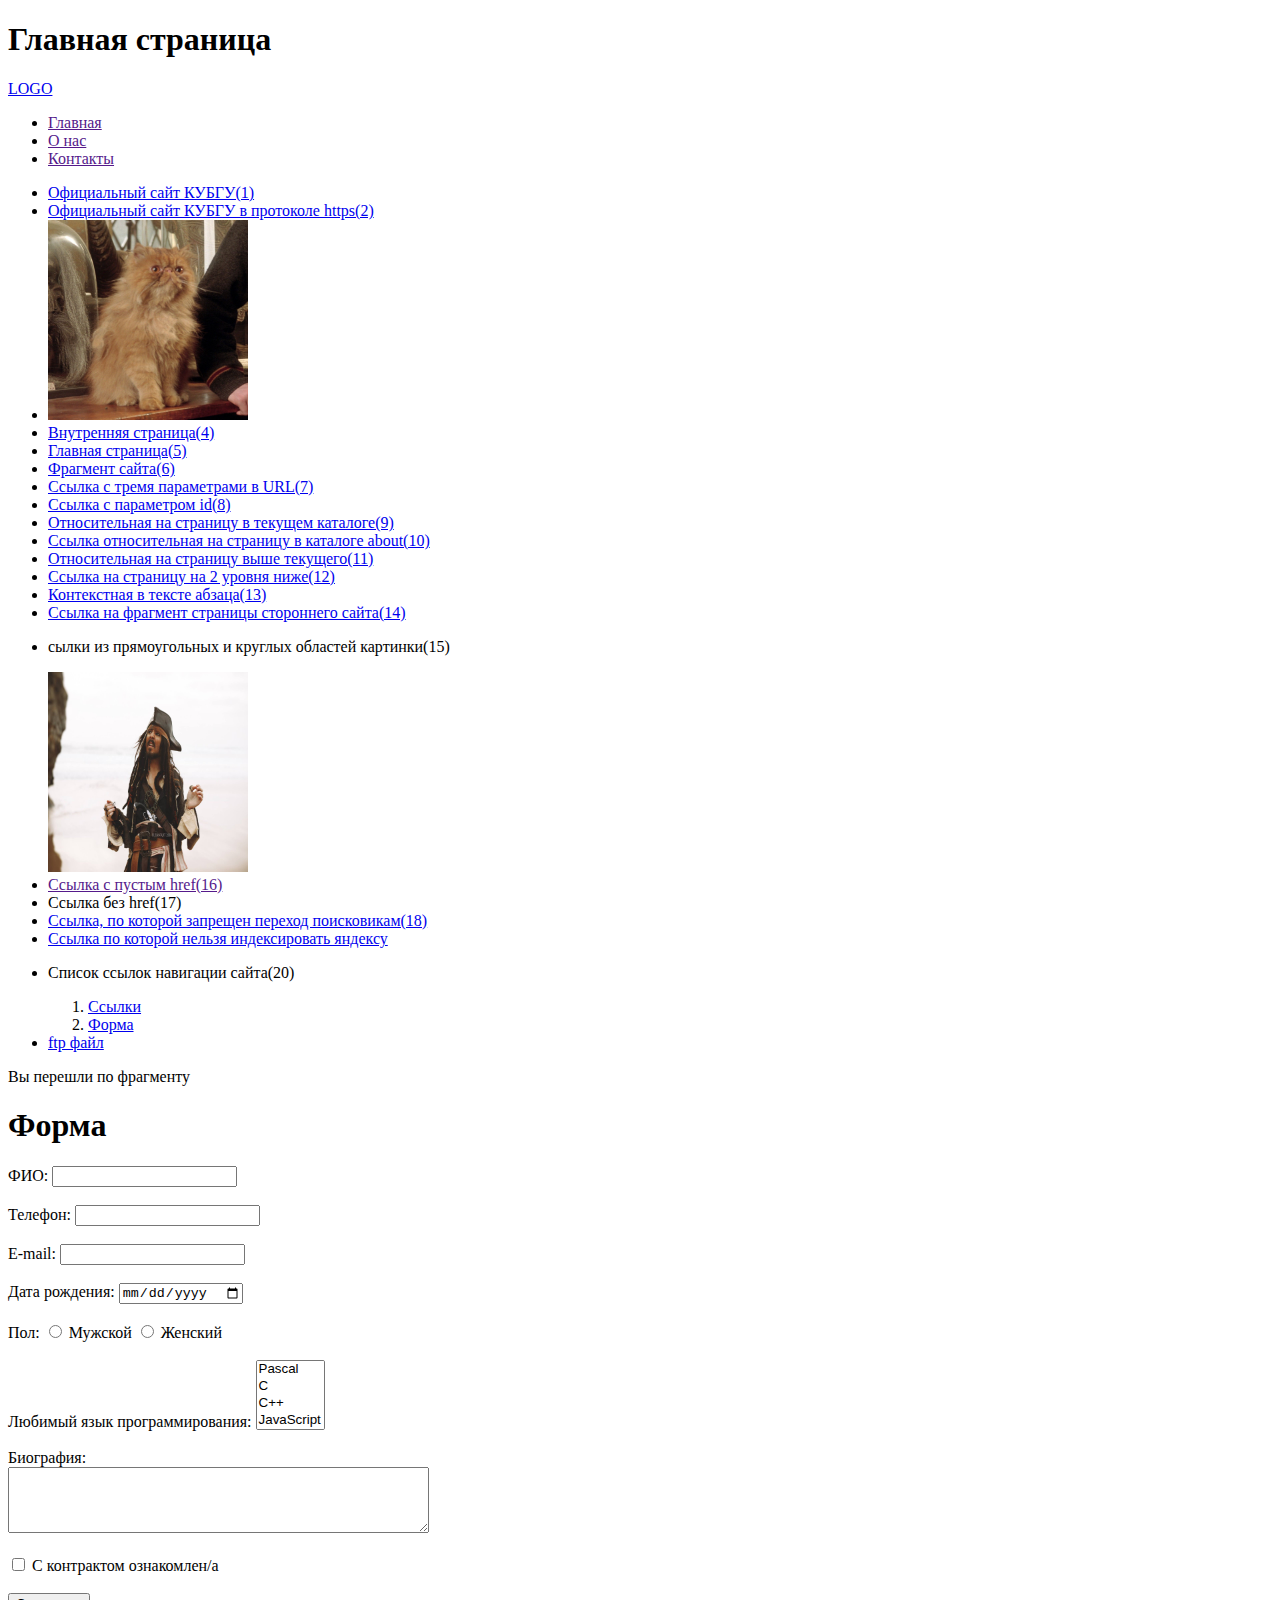
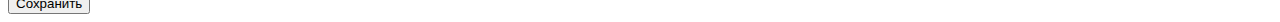
==== index.html @ 8e481fdd "Update index.html" ====
<!DOCTYPE html>
<html lang="ru">
<head>
    <meta charset="UTF-8">
    <title>
        Задание 1
    </title>
</head>

<body>
    <h1 id="task1">Главная страница</h1>
    <header>
        <div class="container">
            <a href="/" class="logo">LOGO</a>
            <nav>
              <ul>
                <li><a href="">Главная</a></li>
                <li><a href="">О нас</a></li>
                <li><a href="">Контакты</a></li>
              </ul>
            </nav>
          </div>
    </header>
    <ul>
        <li> 
            <a href="http://kubsu.ru"> Официальный сайт КУБГУ(1) </a>
        </li>
        <li>
            <a href="https://kubsu.ru"> Официальный сайт КУБГУ в протоколе https(2) </a>
        </li>
        <li>
            <a href="https://youtu.be/dQw4w9WgXcQ?si=OL54knhaEEixijpw">
                <img src="kit.jpg" alt="Кот из Гарри Поттера" width="200" height="200">
             </a>
        </li>
        <li>
            <a href="/vnutri.html"> Внутренняя страница(4) </a>
        </li>
        <li>
            <a href="/index.html"> Главная страница(5)</a>
        </li>
        <li>
            <a href="#about">Фрагмент сайта(6)</a>
        </li>
        <li>
            <a href="https://www.youtube.com/watch?v=xm3YgoEiEDc&ab_channel=10Hours&t=10000" target="_blank"> Ссылка с тремя параметрами в URL(7)</a>
        </li>
        <li>
            <a href="https://www.kubsu.ru#privet">Ссылка с параметром id(8) </a>
        </li>
        <li>
            <a href="./dop.html"> Относительная на страницу в текущем каталоге(9) </a>
        </li>
        <li>
            <a href="./about/ssilka.html">Ссылка относительная на страницу в каталоге about(10)</a>
        </li>
        <li>
            <a href="/about/ssilka.html"> Относительная на страницу выше текущего(11)</a>
        </li>
        <li>
            <a href="/about/newuroven/tree.html">Ссылка на страницу на 2 уровня ниже(12)</a>
        </li>
        <li>
            <a href="https://www.youtube.com/watch?v=_tA1nP1iits&t=1372s">Контекстная в тексте абзаца(13)</a>
        </li>
        <li>
            <a href=https://ru.wikipedia.org/wiki/Третье_сентября_(песня)#История>Ссылка на фрагмент страницы стороннего сайта(14)</a>
        </li>
        <li>
            <p>сылки из прямоугольных и круглых областей картинки(15)</p>
            <img src="capitan.jpg" alt="Капитан Джек Воробей" usemap="#Map" width="200" height="200">
            <map name="Map">
                <area href="https://www.youtube.com/watch?v=aeBsl8feQao" shape="rect" coords="0,0,30,30" alt="ссылка на квадратном объекте">
                <area href="https://www.youtube.com/watch?v=SI0jgXBi-9I" shape="circle" coords="200,200,100" alt="ссылка на круглом объекте">
            </map>
        </li>
        <li>
            <a href="">Ссылка с пустым href(16)</a>
        </li>
        <li>
            <a>Ссылка без href(17)</a>
        </li>
        <li>
            <a href="https://kubsu.ru" rel="nofollow"> Ссылка, по которой запрещен переход поисковикам(18)</a>
        </li>
        <li>
            <!--noindex--><a href="https://kubsu.ru/"> Ссылка по которой нельзя индексировать яндексу</a><!--/noindex-->
        </li>
        <li>
            <p>Список ссылок навигации сайта(20)</p>
            <nav>
                <ol>
                    <li><a href="#task1" title="task">Ссылки</a></li>
                    <li><a href="#form" title="form">Форма</a></li>
                </ol>
            </nav>
        </li>
        <li>
            <a href="ftp://demo:demo@http://demo.wftpserver.com/main.html/download/Summer.jpg">ftp файл</a>
        </li>
    </ul> 


    <p id="about">Вы перешли по фрагменту</p>
    <form>
    <h1 id="form">Форма</h1>
        <label for="fio">ФИО:</label>
        <input type="text" id="fio" name="fio"><br><br>

        <label for="phone">Телефон:</label>
        <input type="tel" id="phone" name="phone"><br><br>

        <label for="email">E-mail:</label>
        <input type="email" id="email" name="email"><br><br>

        <label for="birthdate">Дата рождения:</label>
        <input type="date" id="birthdate" name="birthdate"><br><br>

        <label>Пол:</label>
        <input type="radio" id="male" name="gender" value="male">
        <label for="male">Мужской</label>
        <input type="radio" id="female" name="gender" value="female">
        <label for="female">Женский</label><br><br>

        <label for="programming-language">Любимый язык программирования:</label>
        <select id="programming-language" name="programming-language" multiple>
            <option value="pascal">Pascal</option>
            <option value="c">C</option>
            <option value="cpp">C++</option>
            <option value="javascript">JavaScript</option>
            <option value="typescript">TypeScript</option>
            <option value="php">PHP</option>
            <option value="python">Python</option>
            <option value="java">Java</option>
            <option value="haskell">Haskell</option>
            <option value="clojure">Clojure</option>
            <option value="prolog">Prolog</option>
            <option value="scala">Scala</option>
        </select><br><br>

        <label for="bio">Биография:</label><br>
        <textarea id="bio" name="bio" rows="4" cols="50"></textarea><br><br>

        <input type="checkbox" id="contract" name="contract">
        <label for="contract">С контрактом ознакомлен/а</label><br><br>

        <input type="submit" value="Сохранить">
    </form>   
</body>
</html>
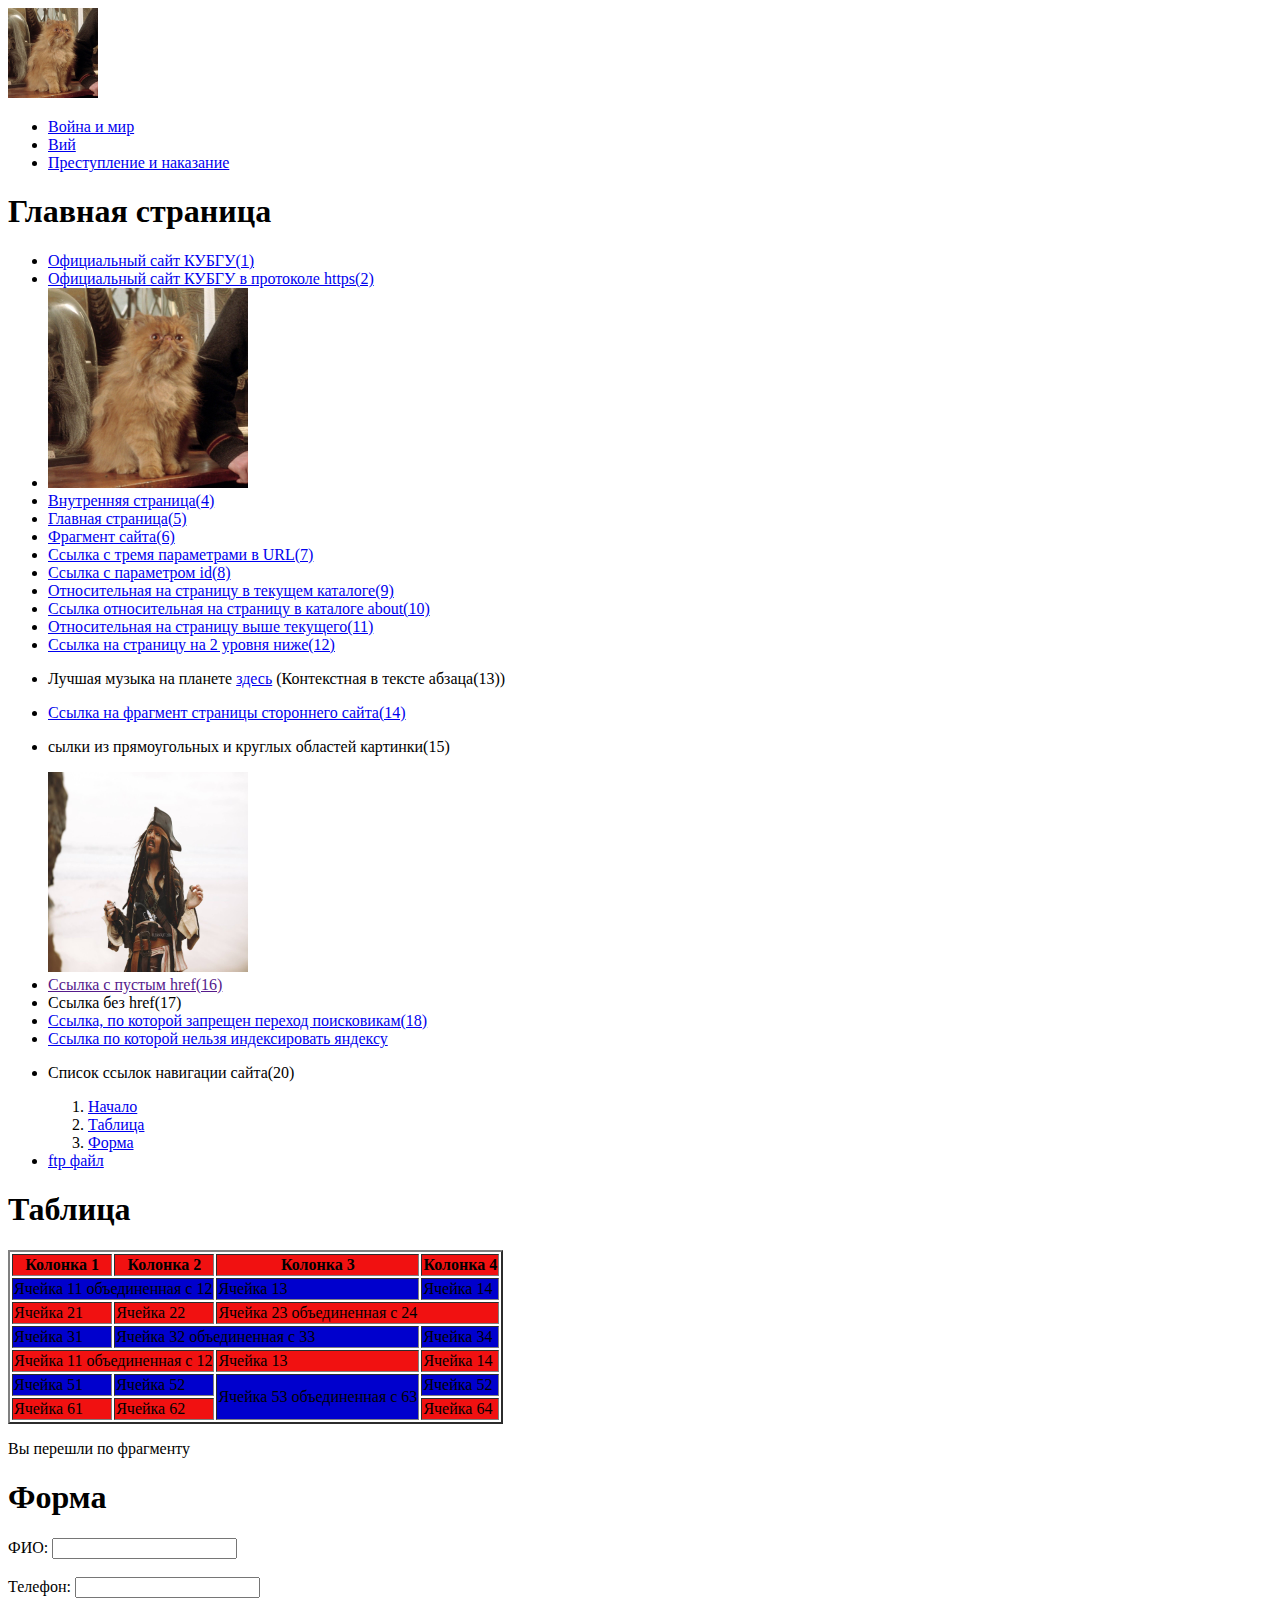
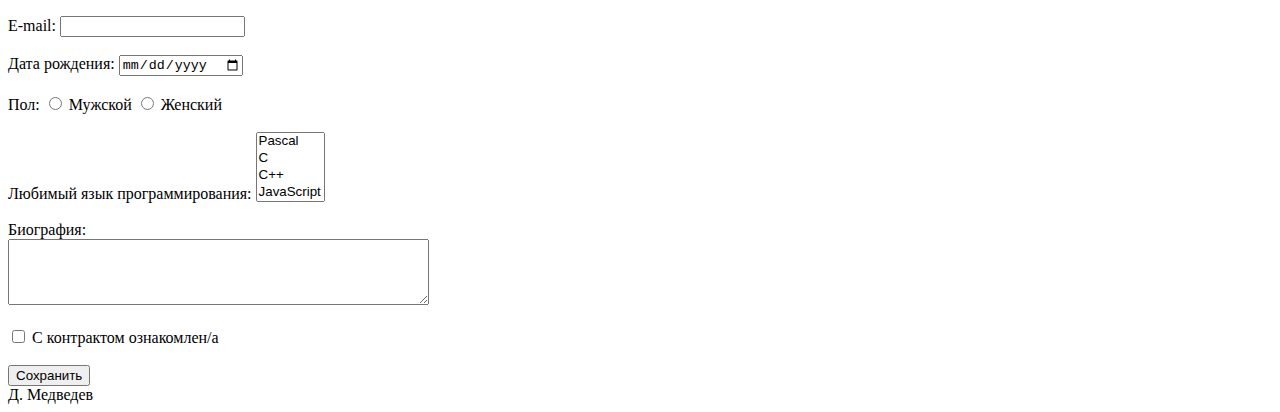
==== commit 4440fc9e: "Update index.html" ====
--- a/index.html
+++ b/index.html
@@ -2,25 +2,23 @@
 <html lang="ru">
 <head>
     <meta charset="UTF-8">
+    <link rel="stylesheet" href="style.css">
     <title>
         Задание 1
     </title>
 </head>
 
 <body>
-    <h1 id="task1">Главная страница</h1>
-    <header>
-        <div class="container">
-            <a href="/" class="logo">LOGO</a>
-            <nav>
-              <ul>
-                <li><a href="">Главная</a></li>
-                <li><a href="">О нас</a></li>
-                <li><a href="">Контакты</a></li>
-              </ul>
-            </nav>
-          </div>
-    </header>
+    <header class="header">
+          <a href="/" class="logo"><img src="kit.jpg" alt="Кот из Гарри Поттера" width="90" height="90"></a>
+            <ul class="ul">
+              <li><a href="https://ilibrary.ru/text/11/index.html">Война и мир</a></li>
+              <li><a href="https://ilibrary.ru/text/1070/p.15/index.html">Вий</a></li>
+              <li><a href="https://ilibrary.ru/text/69/index.html">Преступление и наказание</a></li>
+            </ul>
+        <h1 id="task1">Главная страница</h1>
+      </header>
+    <nav>
     <ul>
         <li> 
             <a href="http://kubsu.ru"> Официальный сайт КУБГУ(1) </a>
@@ -61,7 +59,10 @@
             <a href="/about/newuroven/tree.html">Ссылка на страницу на 2 уровня ниже(12)</a>
         </li>
         <li>
-            <a href="https://www.youtube.com/watch?v=_tA1nP1iits&t=1372s">Контекстная в тексте абзаца(13)</a>
+            <p>Лучшая музыка на планете 
+            <a href="https://www.youtube.com/watch?v=_tA1nP1iits&t=1372s">здесь</a>
+            (Контекстная в тексте абзаца(13))
+        </p>
         </li>
         <li>
             <a href=https://ru.wikipedia.org/wiki/Третье_сентября_(песня)#История>Ссылка на фрагмент страницы стороннего сайта(14)</a>
@@ -90,7 +91,8 @@
             <p>Список ссылок навигации сайта(20)</p>
             <nav>
                 <ol>
-                    <li><a href="#task1" title="task">Ссылки</a></li>
+                    <li><a href="#task1" title="task">Начало</a></li>
+                    <li><a href="#table" title="table">Таблица</a></li>
                     <li><a href="#form" title="form">Форма</a></li>
                 </ol>
             </nav>
@@ -100,6 +102,47 @@
         </li>
     </ul> 
 
+    <h1 id="table">Таблица</h1>
+
+    <table border="2">
+        <tr bgcolor="#f11111">
+          <th>Колонка 1 </th>
+          <th>Колонка 2 </th>
+          <th>Колонка 3 </th>
+          <th>Колонка 4 </th>
+        </tr>
+        <tr bgcolor="#0000CD">
+          <td colspan="2">Ячейка 11 объединенная с 12</td>
+          <td>Ячейка 13</td>
+          <td>Ячейка 14</td>
+        </tr>
+        <tr bgcolor="#f11111">
+          <td>Ячейка 21</td>
+          <td>Ячейка 22</td>
+          <td colspan="2">Ячейка 23 объединенная с 24</td>
+        </tr>
+        <tr bgcolor="#0000CD">
+            <td>Ячейка 31</td>
+            <td colspan="2">Ячейка 32 объединенная с 33</td>
+            <td>Ячейка 34</td>
+          </tr>
+        <tr bgcolor="#f11111">
+            <td colspan="2">Ячейка 11 объединенная с 12</td>
+            <td>Ячейка 13</td>
+            <td>Ячейка 14</td>
+          </tr>
+          <tr bgcolor="#0000CD">
+            <td>Ячейка 51</td>
+            <td>Ячейка 52</td>
+            <td rowspan="2">Ячейка 53 объединенная с 63</td>
+            <td>Ячейка 52</td>
+          </tr>
+        <tr bgcolor="#f11111">
+          <td>Ячейка 61</td>
+          <td>Ячейка 62</td>
+          <td>Ячейка 64</td>
+        </tr>
+      </table>
 
     <p id="about">Вы перешли по фрагменту</p>
     <form>
@@ -145,6 +188,10 @@
         <label for="contract">С контрактом ознакомлен/а</label><br><br>
 
         <input type="submit" value="Сохранить">
-    </form>   
+    </form>  
+</nav>
+<footer class="footer-bg">
+     Д. Медведев
+   </footer>
 </body>
 </html>--- a/style.css
+++ b/style.css
@@ -0,0 +1,6 @@
+.container {
+    width: 100%;
+    max-width: 960px; /*максимальная ширина может иметь другое значение*/
+    padding: 0 15px;
+    margin: 0 auto;
+  }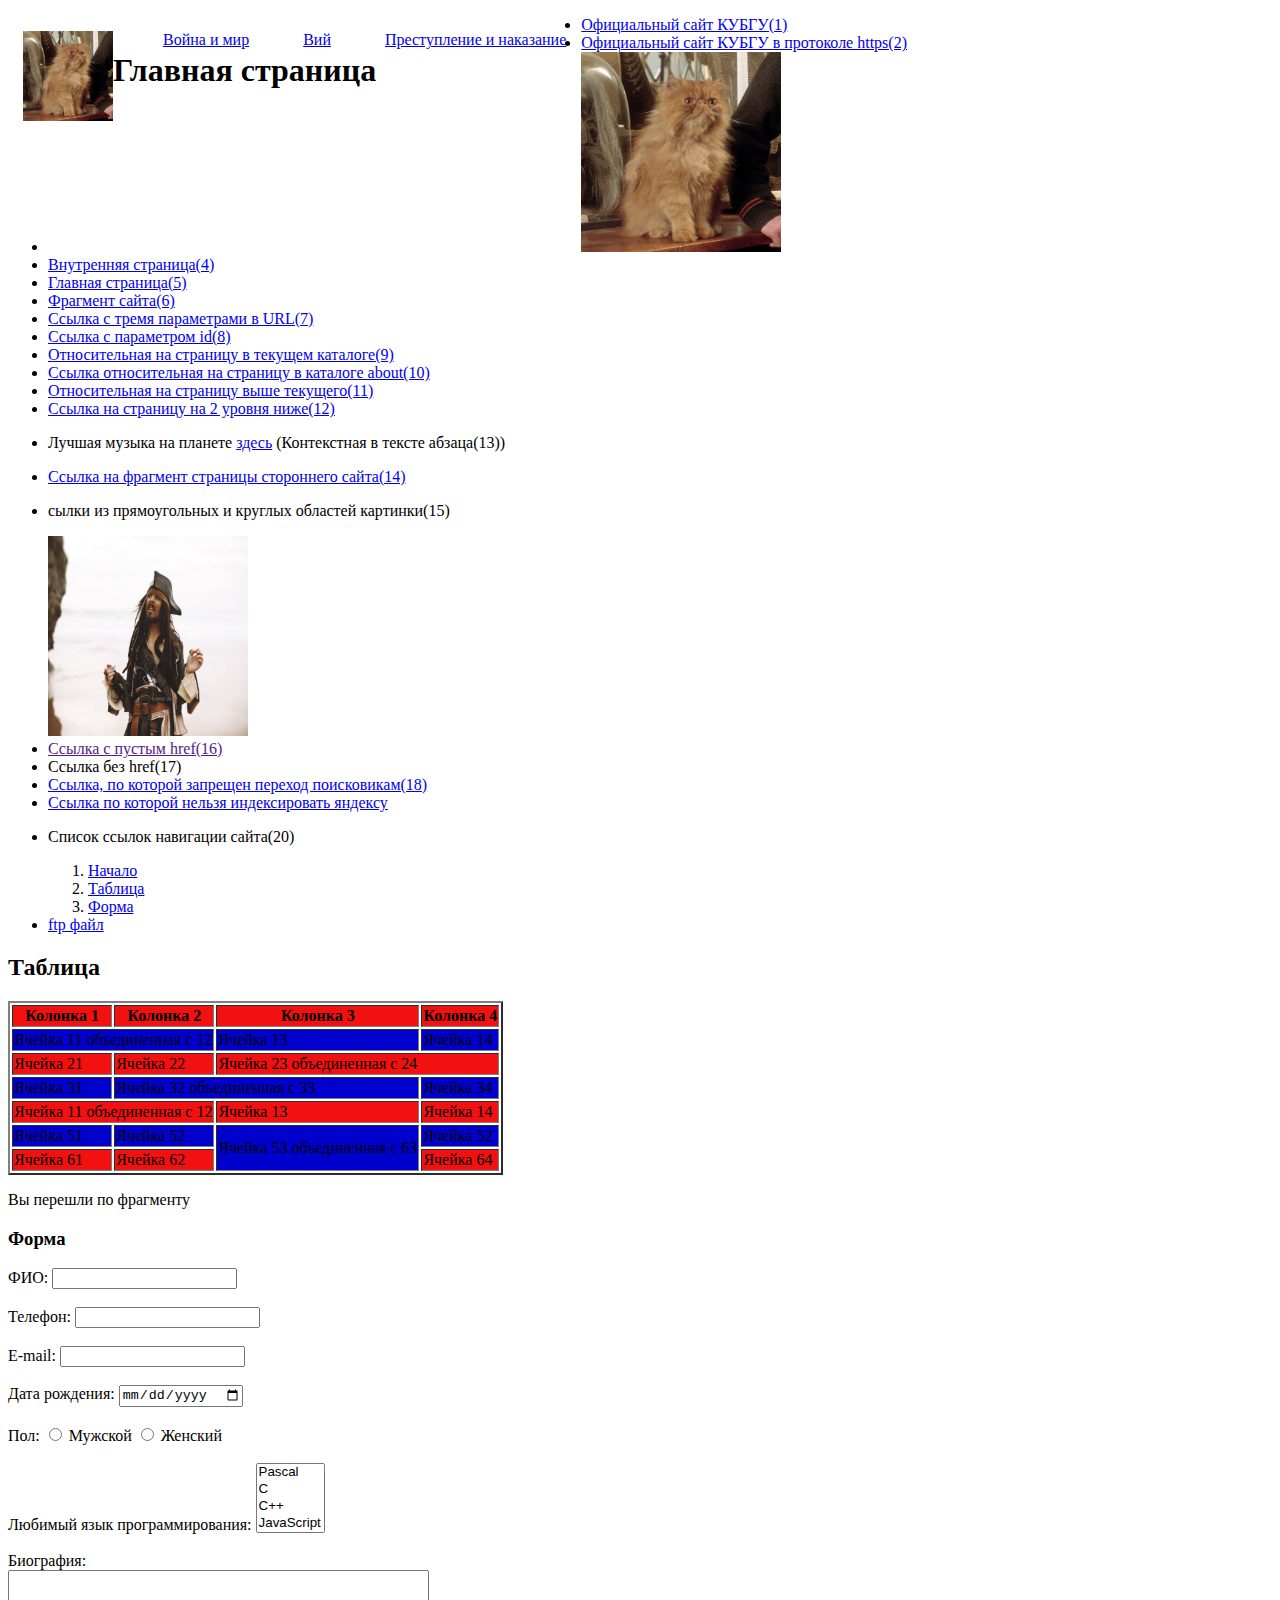
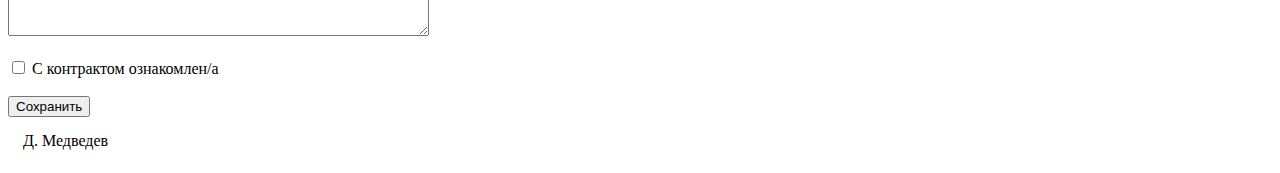
==== commit 62f56d6c: "Update index.html" ====
--- a/index.html
+++ b/index.html
@@ -102,7 +102,7 @@
         </li>
     </ul> 
 
-    <h1 id="table">Таблица</h1>
+    <h2 id="table">Таблица</h2>
 
     <table border="2">
         <tr bgcolor="#f11111">
@@ -146,7 +146,7 @@
 
     <p id="about">Вы перешли по фрагменту</p>
     <form>
-    <h1 id="form">Форма</h1>
+    <h3 id="form">Форма</h3>
         <label for="fio">ФИО:</label>
         <input type="text" id="fio" name="fio"><br><br>
 
--- a/style.css
+++ b/style.css
@@ -1,6 +1,33 @@
-.container {
-    width: 100%;
-    max-width: 960px; /*максимальная ширина может иметь другое значение*/
-    padding: 0 15px;
-    margin: 0 auto;
-  }+.header {
+  max-width: 960px;
+  padding: 0;
+  margin: 0;
+  align-items: center;
+  padding: 15px 15px;
+  box-sizing: border-box;
+  float:inline-start;
+}
+.logo {
+  float: left;
+}
+.ul {
+  float: right;
+  margin: 0;
+  padding: 0;
+  list-style: none;
+  margin-left: px;
+}
+.ul li {
+  display: inline-block; 
+  margin-left: 50px;
+  
+}
+.footer-bg
+{
+  max-width: 960px;
+  padding: 0;
+  margin: 0;
+  align-items: center;
+  padding: 15px 15px;
+  box-sizing: border-box;
+}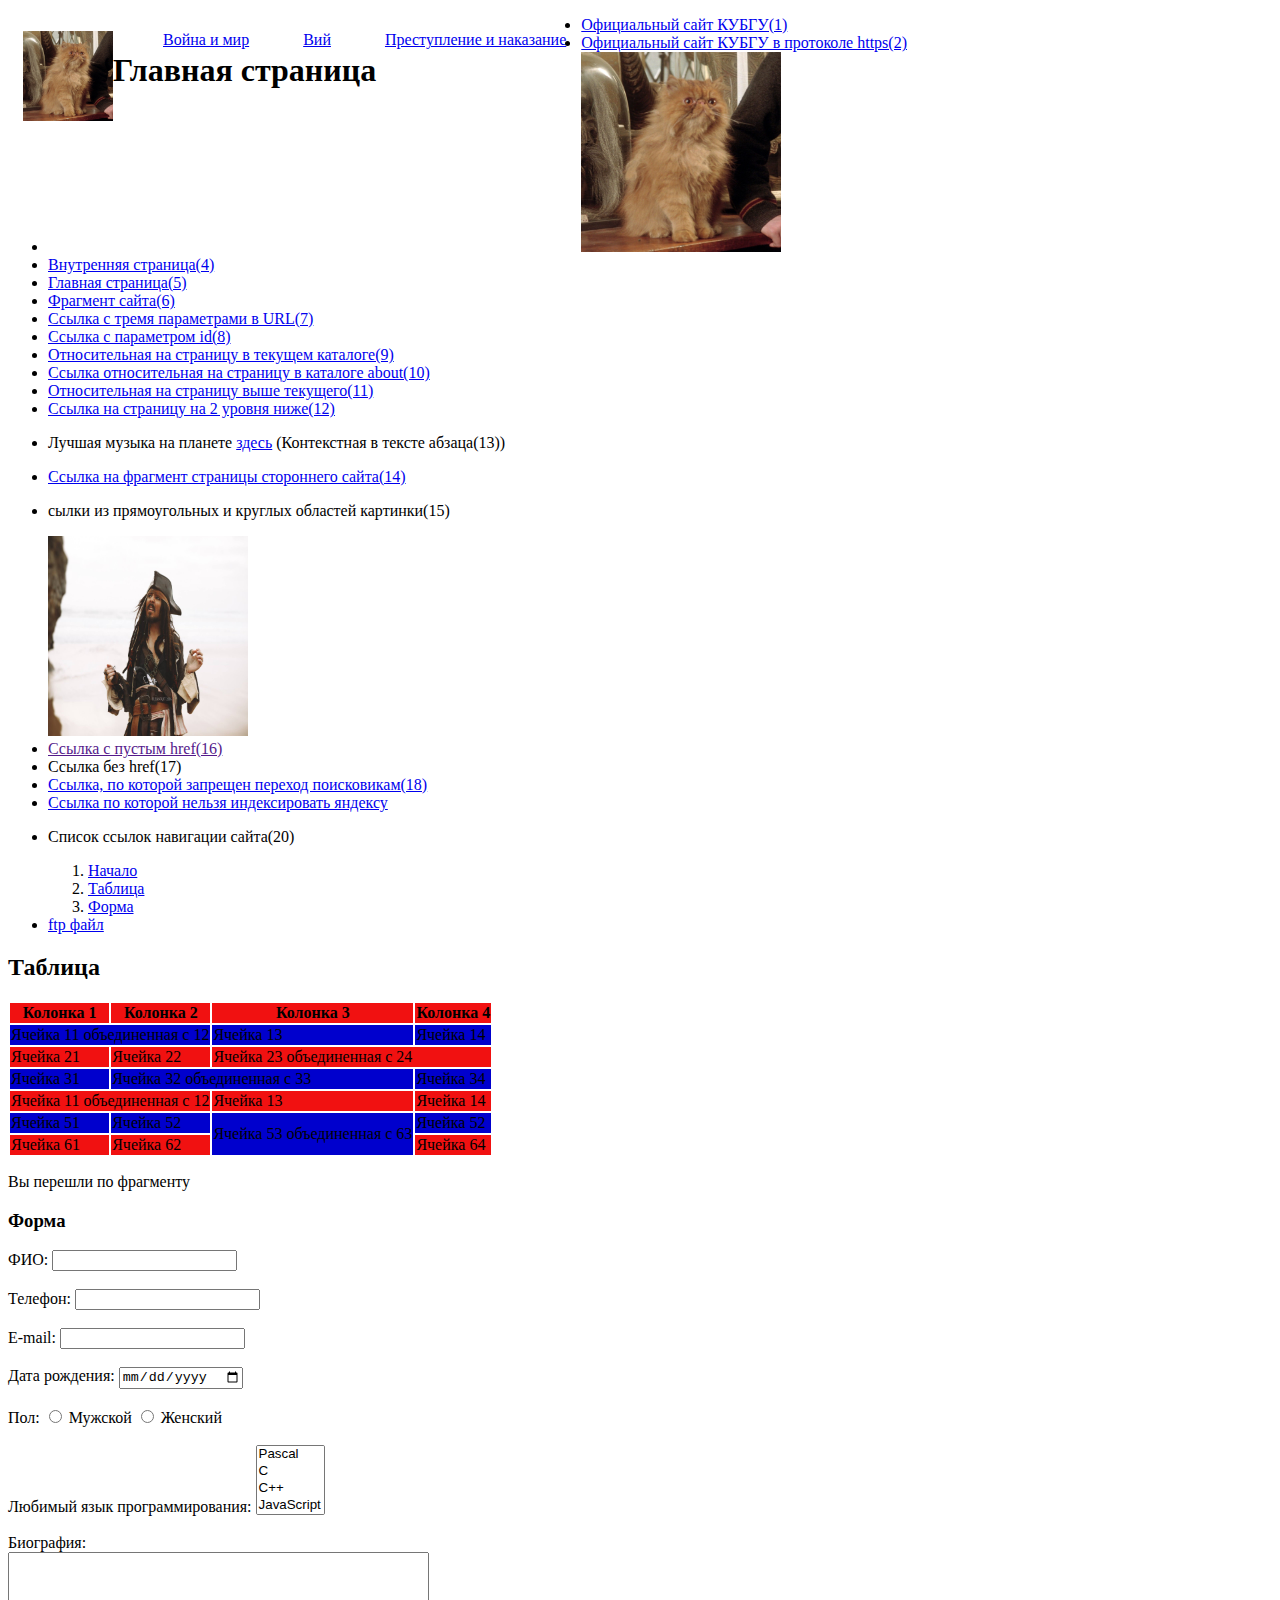
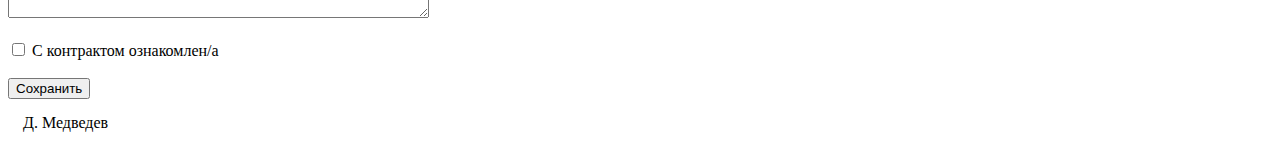
==== commit 4d8c2441: "Update index.html" ====
--- a/index.html
+++ b/index.html
@@ -104,7 +104,7 @@
 
     <h2 id="table">Таблица</h2>
 
-    <table border="2">
+    <table>
         <tr bgcolor="#f11111">
           <th>Колонка 1 </th>
           <th>Колонка 2 </th>
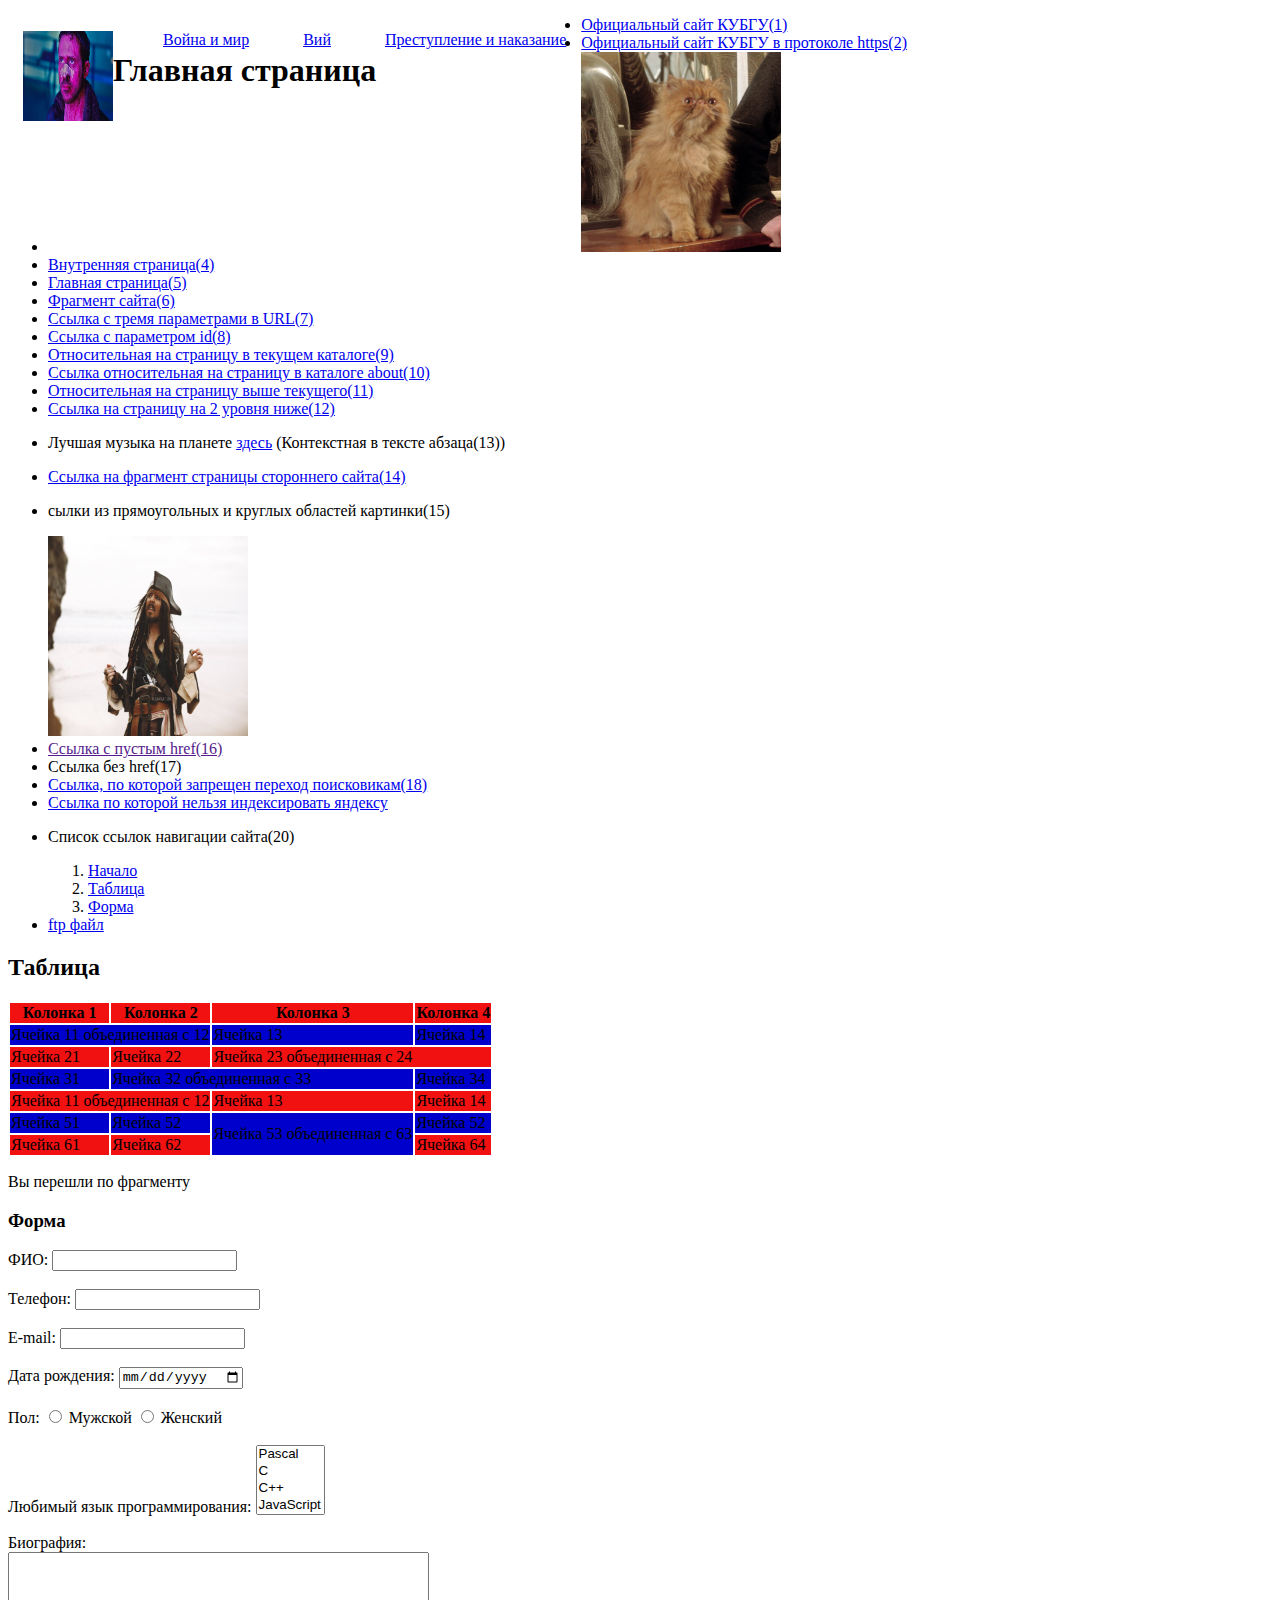
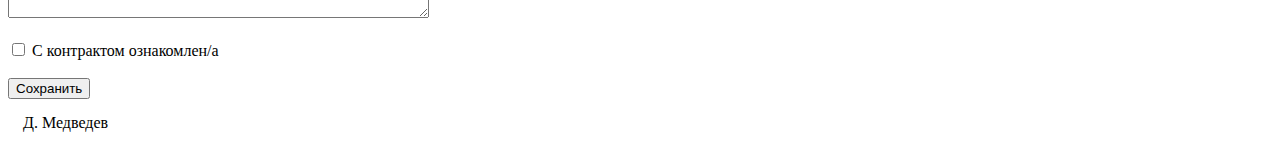
==== commit 867f952c: "Update index.html" ====
--- a/index.html
+++ b/index.html
@@ -10,7 +10,7 @@
 
 <body>
     <header class="header">
-          <a href="/" class="logo"><img src="kit.jpg" alt="Кот из Гарри Поттера" width="90" height="90"></a>
+          <a href="https://www.youtube.com/watch?v=30jrmzzgHLc" class="logo"><img src="gosling.jpg" alt="Кот из Гарри Поттера" width="90" height="90"></a>
             <ul class="ul">
               <li><a href="https://ilibrary.ru/text/11/index.html">Война и мир</a></li>
               <li><a href="https://ilibrary.ru/text/1070/p.15/index.html">Вий</a></li>
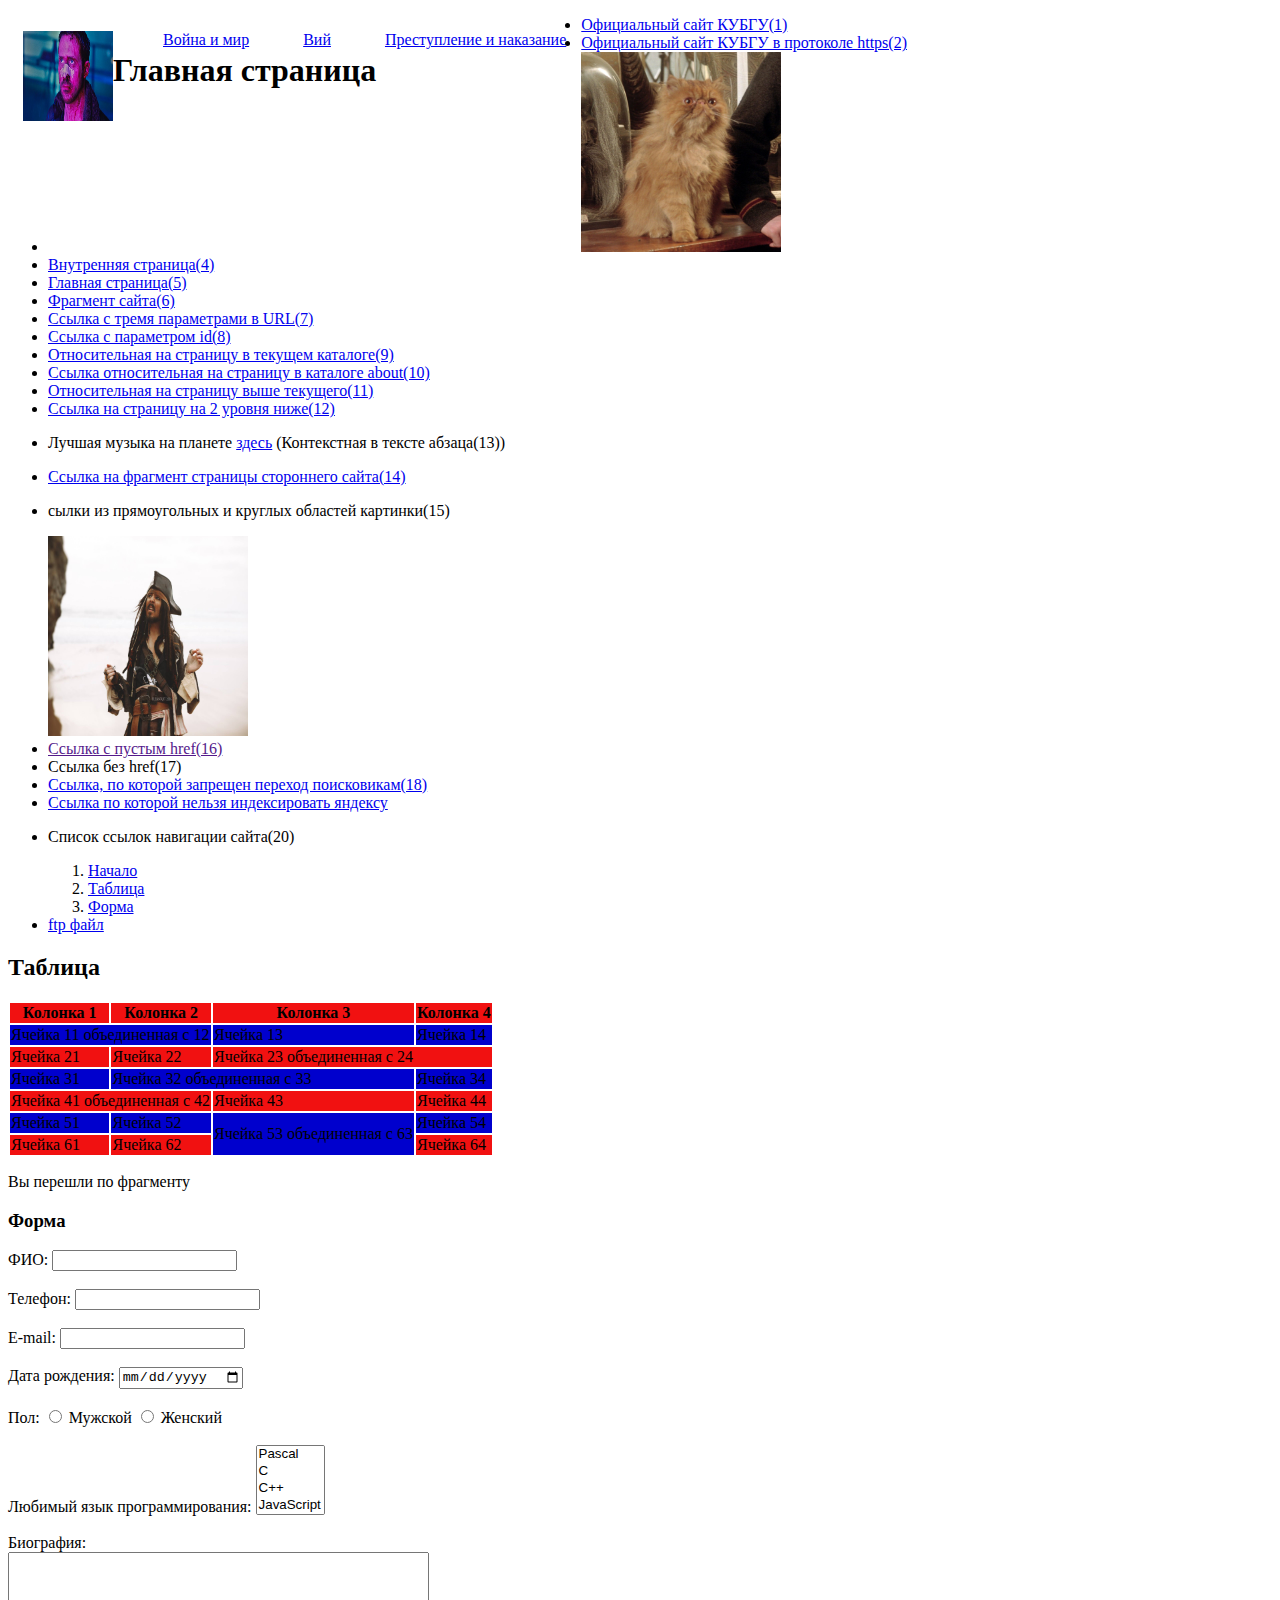
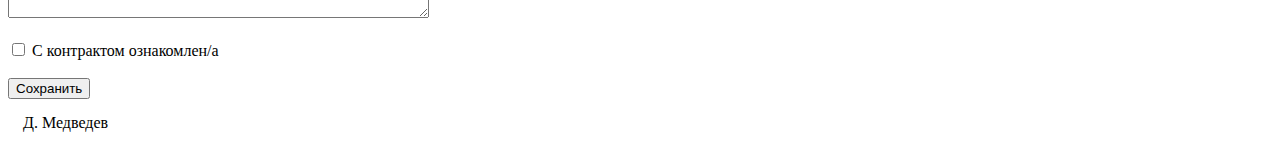
==== commit 60d8b255: "Update index.html" ====
--- a/index.html
+++ b/index.html
@@ -127,15 +127,15 @@
             <td>Ячейка 34</td>
           </tr>
         <tr bgcolor="#f11111">
-            <td colspan="2">Ячейка 11 объединенная с 12</td>
-            <td>Ячейка 13</td>
-            <td>Ячейка 14</td>
+            <td colspan="2">Ячейка 41 объединенная с 42</td>
+            <td>Ячейка 43</td>
+            <td>Ячейка 44</td>
           </tr>
           <tr bgcolor="#0000CD">
             <td>Ячейка 51</td>
             <td>Ячейка 52</td>
             <td rowspan="2">Ячейка 53 объединенная с 63</td>
-            <td>Ячейка 52</td>
+            <td>Ячейка 54</td>
           </tr>
         <tr bgcolor="#f11111">
           <td>Ячейка 61</td>
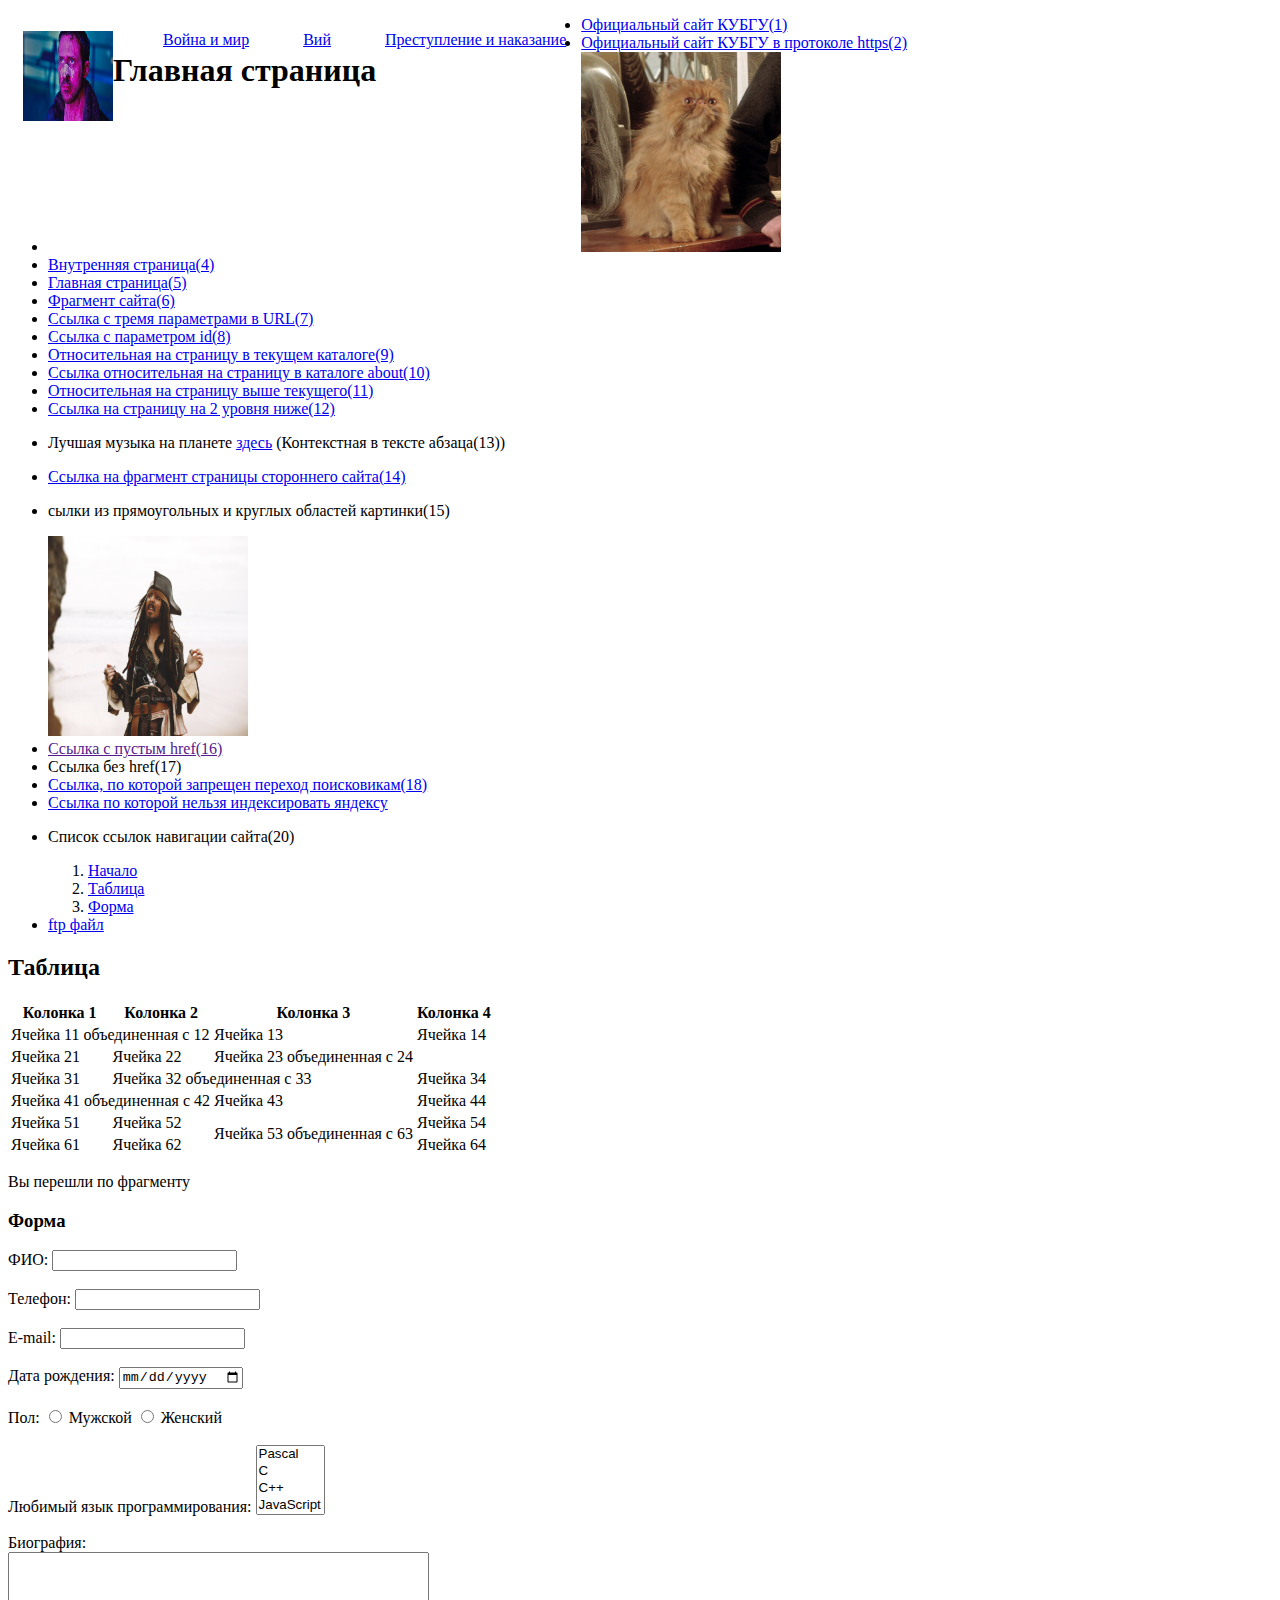
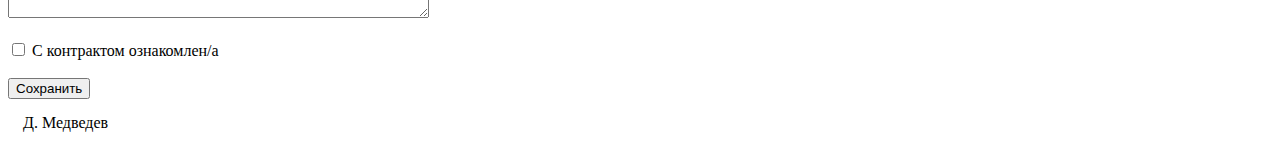
==== commit a274cfa7: "Update index.html" ====
--- a/index.html
+++ b/index.html
@@ -105,39 +105,39 @@
     <h2 id="table">Таблица</h2>
 
     <table>
-        <tr bgcolor="#f11111">
+        <tr class="first">
           <th>Колонка 1 </th>
           <th>Колонка 2 </th>
           <th>Колонка 3 </th>
           <th>Колонка 4 </th>
         </tr>
-        <tr bgcolor="#0000CD">
+        <tr class="second">
           <td colspan="2">Ячейка 11 объединенная с 12</td>
           <td>Ячейка 13</td>
           <td>Ячейка 14</td>
         </tr>
-        <tr bgcolor="#f11111">
+        <tr class="first">
           <td>Ячейка 21</td>
           <td>Ячейка 22</td>
           <td colspan="2">Ячейка 23 объединенная с 24</td>
         </tr>
-        <tr bgcolor="#0000CD">
+        <tr class="second">
             <td>Ячейка 31</td>
             <td colspan="2">Ячейка 32 объединенная с 33</td>
             <td>Ячейка 34</td>
           </tr>
-        <tr bgcolor="#f11111">
+          <tr class="first">
             <td colspan="2">Ячейка 41 объединенная с 42</td>
             <td>Ячейка 43</td>
             <td>Ячейка 44</td>
           </tr>
-          <tr bgcolor="#0000CD">
+          <tr class="second">
             <td>Ячейка 51</td>
             <td>Ячейка 52</td>
             <td rowspan="2">Ячейка 53 объединенная с 63</td>
             <td>Ячейка 54</td>
           </tr>
-        <tr bgcolor="#f11111">
+          <tr class="first">
           <td>Ячейка 61</td>
           <td>Ячейка 62</td>
           <td>Ячейка 64</td>
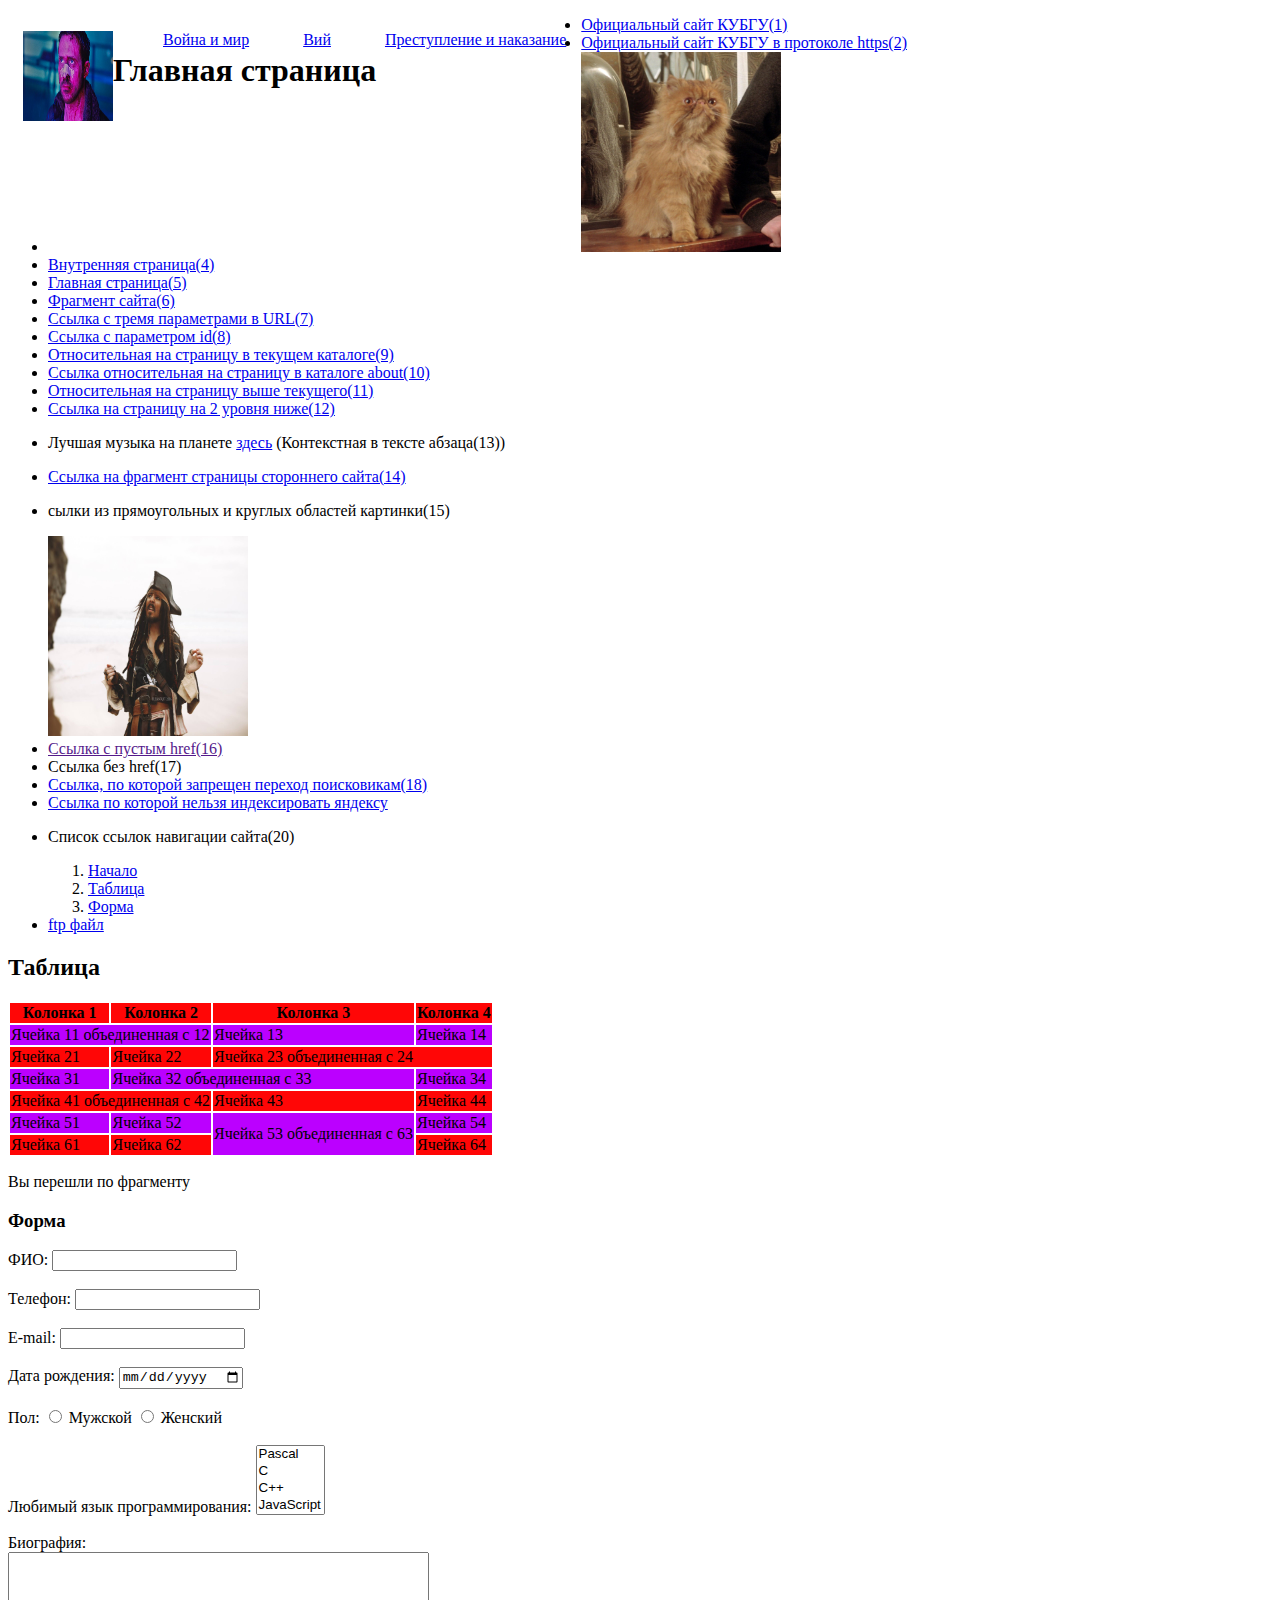
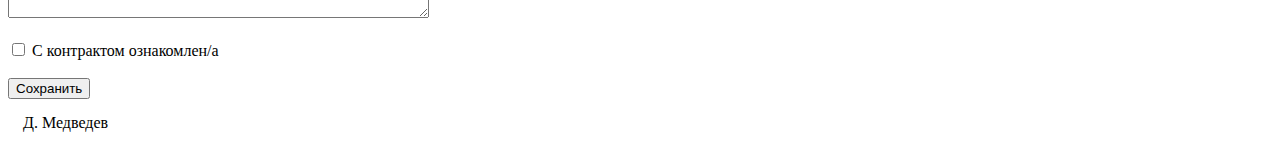
==== commit 65e1b288: "Update index.html" ====
--- a/index.html
+++ b/index.html
@@ -1,5 +1,6 @@
 <!DOCTYPE html>
 <html lang="ru">
+
 <head>
     <meta charset="UTF-8">
     <link rel="stylesheet" href="style.css">
@@ -10,188 +11,196 @@
 
 <body>
     <header class="header">
-          <a href="https://www.youtube.com/watch?v=30jrmzzgHLc" class="logo"><img src="gosling.jpg" alt="Кот из Гарри Поттера" width="90" height="90"></a>
-            <ul class="ul">
-              <li><a href="https://ilibrary.ru/text/11/index.html">Война и мир</a></li>
-              <li><a href="https://ilibrary.ru/text/1070/p.15/index.html">Вий</a></li>
-              <li><a href="https://ilibrary.ru/text/69/index.html">Преступление и наказание</a></li>
-            </ul>
-        <h1 id="task1">Главная страница</h1>
-      </header>
+        <ul class="ul">
+            <li><a href="https://ilibrary.ru/text/11/index.html">Война и мир</a></li>
+            <li><a href="https://ilibrary.ru/text/1070/p.15/index.html">Вий</a></li>
+            <li><a href="https://ilibrary.ru/text/69/index.html">Преступление и наказание</a></li>
+        </ul>
+            <a href="https://www.youtube.com/watch?v=30jrmzzgHLc" class="logo"><img src="gosling.jpg"
+                    alt="Ryan Gosling" width="90" height="90"></a>
+            <h1 id="task1">Главная страница</h1>
+
+    </header>
     <nav>
-    <ul>
-        <li> 
-            <a href="http://kubsu.ru"> Официальный сайт КУБГУ(1) </a>
-        </li>
-        <li>
-            <a href="https://kubsu.ru"> Официальный сайт КУБГУ в протоколе https(2) </a>
-        </li>
-        <li>
-            <a href="https://youtu.be/dQw4w9WgXcQ?si=OL54knhaEEixijpw">
-                <img src="kit.jpg" alt="Кот из Гарри Поттера" width="200" height="200">
-             </a>
-        </li>
-        <li>
-            <a href="/vnutri.html"> Внутренняя страница(4) </a>
-        </li>
-        <li>
-            <a href="/index.html"> Главная страница(5)</a>
-        </li>
-        <li>
-            <a href="#about">Фрагмент сайта(6)</a>
-        </li>
-        <li>
-            <a href="https://www.youtube.com/watch?v=xm3YgoEiEDc&ab_channel=10Hours&t=10000" target="_blank"> Ссылка с тремя параметрами в URL(7)</a>
-        </li>
-        <li>
-            <a href="https://www.kubsu.ru#privet">Ссылка с параметром id(8) </a>
-        </li>
-        <li>
-            <a href="./dop.html"> Относительная на страницу в текущем каталоге(9) </a>
-        </li>
-        <li>
-            <a href="./about/ssilka.html">Ссылка относительная на страницу в каталоге about(10)</a>
-        </li>
-        <li>
-            <a href="/about/ssilka.html"> Относительная на страницу выше текущего(11)</a>
-        </li>
-        <li>
-            <a href="/about/newuroven/tree.html">Ссылка на страницу на 2 уровня ниже(12)</a>
-        </li>
-        <li>
-            <p>Лучшая музыка на планете 
-            <a href="https://www.youtube.com/watch?v=_tA1nP1iits&t=1372s">здесь</a>
-            (Контекстная в тексте абзаца(13))
-        </p>
-        </li>
-        <li>
-            <a href=https://ru.wikipedia.org/wiki/Третье_сентября_(песня)#История>Ссылка на фрагмент страницы стороннего сайта(14)</a>
-        </li>
-        <li>
-            <p>сылки из прямоугольных и круглых областей картинки(15)</p>
-            <img src="capitan.jpg" alt="Капитан Джек Воробей" usemap="#Map" width="200" height="200">
-            <map name="Map">
-                <area href="https://www.youtube.com/watch?v=aeBsl8feQao" shape="rect" coords="0,0,30,30" alt="ссылка на квадратном объекте">
-                <area href="https://www.youtube.com/watch?v=SI0jgXBi-9I" shape="circle" coords="200,200,100" alt="ссылка на круглом объекте">
-            </map>
-        </li>
-        <li>
-            <a href="">Ссылка с пустым href(16)</a>
-        </li>
-        <li>
-            <a>Ссылка без href(17)</a>
-        </li>
-        <li>
-            <a href="https://kubsu.ru" rel="nofollow"> Ссылка, по которой запрещен переход поисковикам(18)</a>
-        </li>
-        <li>
-            <!--noindex--><a href="https://kubsu.ru/"> Ссылка по которой нельзя индексировать яндексу</a><!--/noindex-->
-        </li>
-        <li>
-            <p>Список ссылок навигации сайта(20)</p>
-            <nav>
-                <ol>
-                    <li><a href="#task1" title="task">Начало</a></li>
-                    <li><a href="#table" title="table">Таблица</a></li>
-                    <li><a href="#form" title="form">Форма</a></li>
-                </ol>
-            </nav>
-        </li>
-        <li>
-            <a href="ftp://demo:demo@http://demo.wftpserver.com/main.html/download/Summer.jpg">ftp файл</a>
-        </li>
-    </ul> 
-
-    <h2 id="table">Таблица</h2>
-
-    <table>
-        <tr class="first">
-          <th>Колонка 1 </th>
-          <th>Колонка 2 </th>
-          <th>Колонка 3 </th>
-          <th>Колонка 4 </th>
-        </tr>
-        <tr class="second">
-          <td colspan="2">Ячейка 11 объединенная с 12</td>
-          <td>Ячейка 13</td>
-          <td>Ячейка 14</td>
-        </tr>
-        <tr class="first">
-          <td>Ячейка 21</td>
-          <td>Ячейка 22</td>
-          <td colspan="2">Ячейка 23 объединенная с 24</td>
-        </tr>
-        <tr class="second">
-            <td>Ячейка 31</td>
-            <td colspan="2">Ячейка 32 объединенная с 33</td>
-            <td>Ячейка 34</td>
-          </tr>
-          <tr class="first">
-            <td colspan="2">Ячейка 41 объединенная с 42</td>
-            <td>Ячейка 43</td>
-            <td>Ячейка 44</td>
-          </tr>
-          <tr class="second">
-            <td>Ячейка 51</td>
-            <td>Ячейка 52</td>
-            <td rowspan="2">Ячейка 53 объединенная с 63</td>
-            <td>Ячейка 54</td>
-          </tr>
-          <tr class="first">
-          <td>Ячейка 61</td>
-          <td>Ячейка 62</td>
-          <td>Ячейка 64</td>
-        </tr>
-      </table>
-
-    <p id="about">Вы перешли по фрагменту</p>
-    <form>
-    <h3 id="form">Форма</h3>
-        <label for="fio">ФИО:</label>
-        <input type="text" id="fio" name="fio"><br><br>
-
-        <label for="phone">Телефон:</label>
-        <input type="tel" id="phone" name="phone"><br><br>
-
-        <label for="email">E-mail:</label>
-        <input type="email" id="email" name="email"><br><br>
-
-        <label for="birthdate">Дата рождения:</label>
-        <input type="date" id="birthdate" name="birthdate"><br><br>
-
-        <label>Пол:</label>
-        <input type="radio" id="male" name="gender" value="male">
-        <label for="male">Мужской</label>
-        <input type="radio" id="female" name="gender" value="female">
-        <label for="female">Женский</label><br><br>
-
-        <label for="programming-language">Любимый язык программирования:</label>
-        <select id="programming-language" name="programming-language" multiple>
-            <option value="pascal">Pascal</option>
-            <option value="c">C</option>
-            <option value="cpp">C++</option>
-            <option value="javascript">JavaScript</option>
-            <option value="typescript">TypeScript</option>
-            <option value="php">PHP</option>
-            <option value="python">Python</option>
-            <option value="java">Java</option>
-            <option value="haskell">Haskell</option>
-            <option value="clojure">Clojure</option>
-            <option value="prolog">Prolog</option>
-            <option value="scala">Scala</option>
-        </select><br><br>
-
-        <label for="bio">Биография:</label><br>
-        <textarea id="bio" name="bio" rows="4" cols="50"></textarea><br><br>
-
-        <input type="checkbox" id="contract" name="contract">
-        <label for="contract">С контрактом ознакомлен/а</label><br><br>
-
-        <input type="submit" value="Сохранить">
-    </form>  
-</nav>
-<footer class="footer-bg">
-     Д. Медведев
-   </footer>
+        <ul>
+            <li>
+                <a href="http://kubsu.ru"> Официальный сайт КУБГУ(1) </a>
+            </li>
+            <li>
+                <a href="https://kubsu.ru"> Официальный сайт КУБГУ в протоколе https(2) </a>
+            </li>
+            <li>
+                <a href="https://youtu.be/dQw4w9WgXcQ?si=OL54knhaEEixijpw">
+                    <img src="kit.jpg" alt="Кот из Гарри Поттера" width="200" height="200">
+                </a>
+            </li>
+            <li>
+                <a href="/vnutri.html"> Внутренняя страница(4) </a>
+            </li>
+            <li>
+                <a href="/index.html"> Главная страница(5)</a>
+            </li>
+            <li>
+                <a href="#about">Фрагмент сайта(6)</a>
+            </li>
+            <li>
+                <a href="https://www.youtube.com/watch?v=xm3YgoEiEDc&ab_channel=10Hours&t=10000" target="_blank"> Ссылка
+                    с тремя параметрами в URL(7)</a>
+            </li>
+            <li>
+                <a href="https://www.kubsu.ru#privet">Ссылка с параметром id(8) </a>
+            </li>
+            <li>
+                <a href="./dop.html"> Относительная на страницу в текущем каталоге(9) </a>
+            </li>
+            <li>
+                <a href="./about/ssilka.html">Ссылка относительная на страницу в каталоге about(10)</a>
+            </li>
+            <li>
+                <a href="/about/ssilka.html"> Относительная на страницу выше текущего(11)</a>
+            </li>
+            <li>
+                <a href="/about/newuroven/tree.html">Ссылка на страницу на 2 уровня ниже(12)</a>
+            </li>
+            <li>
+                <p>Лучшая музыка на планете
+                    <a href="https://www.youtube.com/watch?v=_tA1nP1iits&t=1372s">здесь</a>
+                    (Контекстная в тексте абзаца(13))
+                </p>
+            </li>
+            <li>
+                <a href=https://ru.wikipedia.org/wiki/Третье_сентября_(песня)#История>Ссылка на фрагмент страницы
+                    стороннего сайта(14)</a>
+            </li>
+            <li>
+                <p>сылки из прямоугольных и круглых областей картинки(15)</p>
+                <img src="capitan.jpg" alt="Капитан Джек Воробей" usemap="#Map" width="200" height="200">
+                <map name="Map">
+                    <area href="https://www.youtube.com/watch?v=aeBsl8feQao" shape="rect" coords="0,0,30,30"
+                        alt="ссылка на квадратном объекте">
+                    <area href="https://www.youtube.com/watch?v=SI0jgXBi-9I" shape="circle" coords="200,200,100"
+                        alt="ссылка на круглом объекте">
+                </map>
+            </li>
+            <li>
+                <a href="">Ссылка с пустым href(16)</a>
+            </li>
+            <li>
+                <a>Ссылка без href(17)</a>
+            </li>
+            <li>
+                <a href="https://kubsu.ru" rel="nofollow"> Ссылка, по которой запрещен переход поисковикам(18)</a>
+            </li>
+            <li>
+                <!--noindex--><a href="https://kubsu.ru/"> Ссылка по которой нельзя индексировать
+                    яндексу</a><!--/noindex-->
+            </li>
+            <li>
+                <p>Список ссылок навигации сайта(20)</p>
+                <nav>
+                    <ol>
+                        <li><a href="#task1" title="task">Начало</a></li>
+                        <li><a href="#table" title="table">Таблица</a></li>
+                        <li><a href="#form" title="form">Форма</a></li>
+                    </ol>
+                </nav>
+            </li>
+            <li>
+                <a href="ftp://demo:demo@http://demo.wftpserver.com/main.html/download/Summer.jpg">ftp файл</a>
+            </li>
+        </ul>
+
+        <h2 id="table">Таблица</h2>
+
+        <table>
+            <tr class="first">
+                <th>Колонка 1 </th>
+                <th>Колонка 2 </th>
+                <th>Колонка 3 </th>
+                <th>Колонка 4 </th>
+            </tr>
+            <tr class="second">
+                <td colspan="2">Ячейка 11 объединенная с 12</td>
+                <td>Ячейка 13</td>
+                <td>Ячейка 14</td>
+            </tr>
+            <tr class="first">
+                <td>Ячейка 21</td>
+                <td>Ячейка 22</td>
+                <td colspan="2">Ячейка 23 объединенная с 24</td>
+            </tr>
+            <tr class="second">
+                <td>Ячейка 31</td>
+                <td colspan="2">Ячейка 32 объединенная с 33</td>
+                <td>Ячейка 34</td>
+            </tr>
+            <tr class="first">
+                <td colspan="2">Ячейка 41 объединенная с 42</td>
+                <td>Ячейка 43</td>
+                <td>Ячейка 44</td>
+            </tr>
+            <tr class="second">
+                <td>Ячейка 51</td>
+                <td>Ячейка 52</td>
+                <td rowspan="2">Ячейка 53 объединенная с 63</td>
+                <td>Ячейка 54</td>
+            </tr>
+            <tr class="first">
+                <td>Ячейка 61</td>
+                <td>Ячейка 62</td>
+                <td>Ячейка 64</td>
+            </tr>
+        </table>
+
+        <p id="about">Вы перешли по фрагменту</p>
+        <form>
+            <h3 id="form">Форма</h3>
+            <label for="fio">ФИО:</label>
+            <input type="text" id="fio" name="fio"><br><br>
+
+            <label for="phone">Телефон:</label>
+            <input type="tel" id="phone" name="phone"><br><br>
+
+            <label for="email">E-mail:</label>
+            <input type="email" id="email" name="email"><br><br>
+
+            <label for="birthdate">Дата рождения:</label>
+            <input type="date" id="birthdate" name="birthdate"><br><br>
+
+            <label>Пол:</label>
+            <input type="radio" id="male" name="gender" value="male">
+            <label for="male">Мужской</label>
+            <input type="radio" id="female" name="gender" value="female">
+            <label for="female">Женский</label><br><br>
+
+            <label for="programming-language">Любимый язык программирования:</label>
+            <select id="programming-language" name="programming-language" multiple>
+                <option value="pascal">Pascal</option>
+                <option value="c">C</option>
+                <option value="cpp">C++</option>
+                <option value="javascript">JavaScript</option>
+                <option value="typescript">TypeScript</option>
+                <option value="php">PHP</option>
+                <option value="python">Python</option>
+                <option value="java">Java</option>
+                <option value="haskell">Haskell</option>
+                <option value="clojure">Clojure</option>
+                <option value="prolog">Prolog</option>
+                <option value="scala">Scala</option>
+            </select><br><br>
+
+            <label for="bio">Биография:</label><br>
+            <textarea id="bio" name="bio" rows="4" cols="50"></textarea><br><br>
+
+            <input type="checkbox" id="contract" name="contract">
+            <label for="contract">С контрактом ознакомлен/а</label><br><br>
+
+            <input type="submit" value="Сохранить">
+        </form>
+    </nav>
+    <footer class="footer-bg">
+        Д. Медведев
+    </footer>
 </body>
+
 </html>--- a/style.css
+++ b/style.css
@@ -7,21 +7,19 @@
   box-sizing: border-box;
   float:inline-start;
 }
-.logo {
-  float: left;
+.logo{
+  float:left;
 }
 .ul {
   float: right;
   margin: 0;
   padding: 0;
   list-style: none;
-  margin-left: px;
 }
 .ul li {
   display: inline-block; 
   margin-left: 50px;
-  
-}
+} 
 .footer-bg
 {
   max-width: 960px;
@@ -30,4 +28,10 @@
   align-items: center;
   padding: 15px 15px;
   box-sizing: border-box;
+}
+.first{
+  background: #ff0606;
+}
+.second{
+  background:#bb00ff;
 }